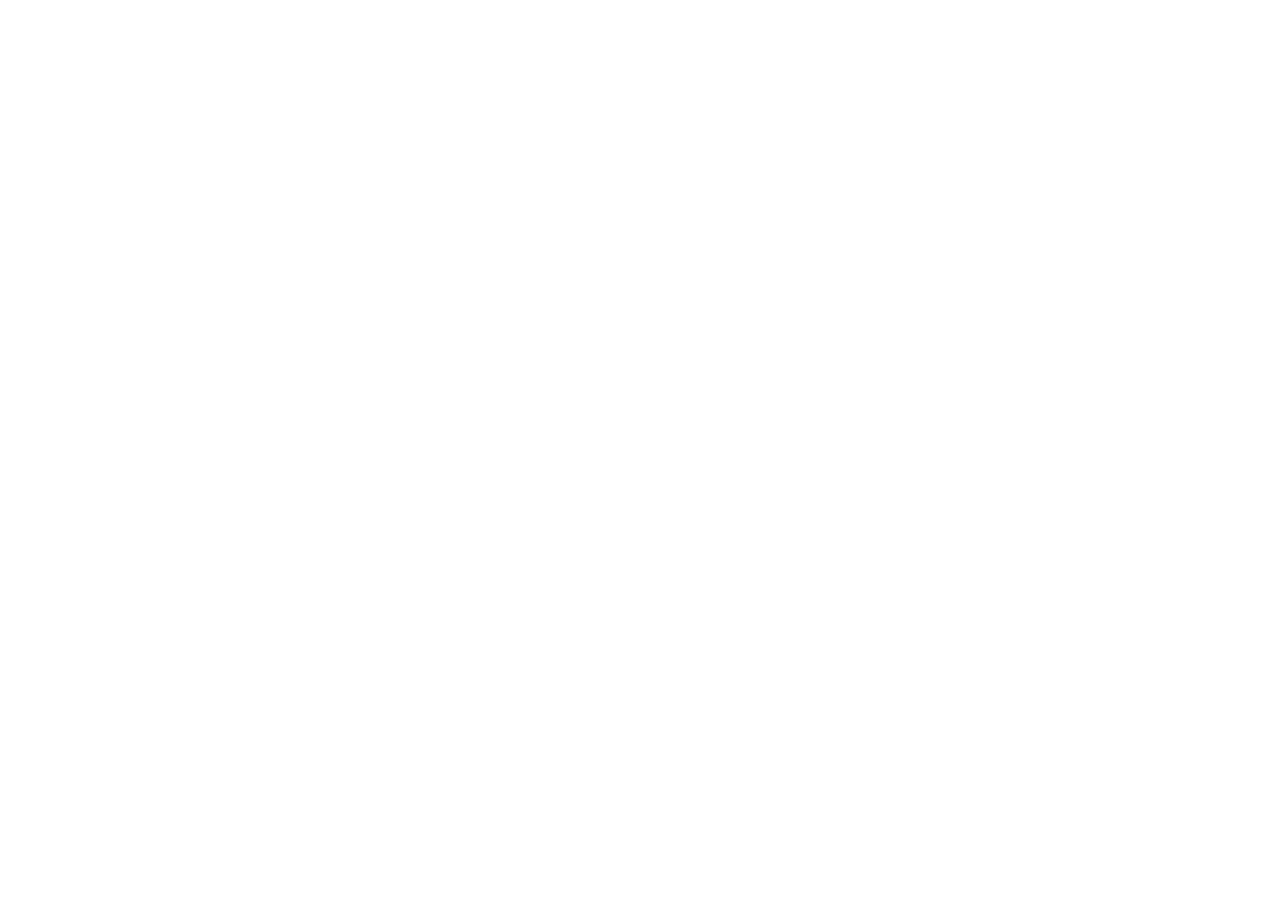
==== index.html @ a52b72cd "Agrega el esqueleto del segundo ejercicio" ====
<!DOCTYPE html>
<html lang="en">
<head>
    <meta charset="UTF-8">
    <meta http-equiv="X-UA-Compatible" content="IE=edge">
    <meta name="viewport" content="width=device-width, initial-scale=1.0">
    <title>Mi Receta</title>
</head>
<body>
    
</body>
</html>
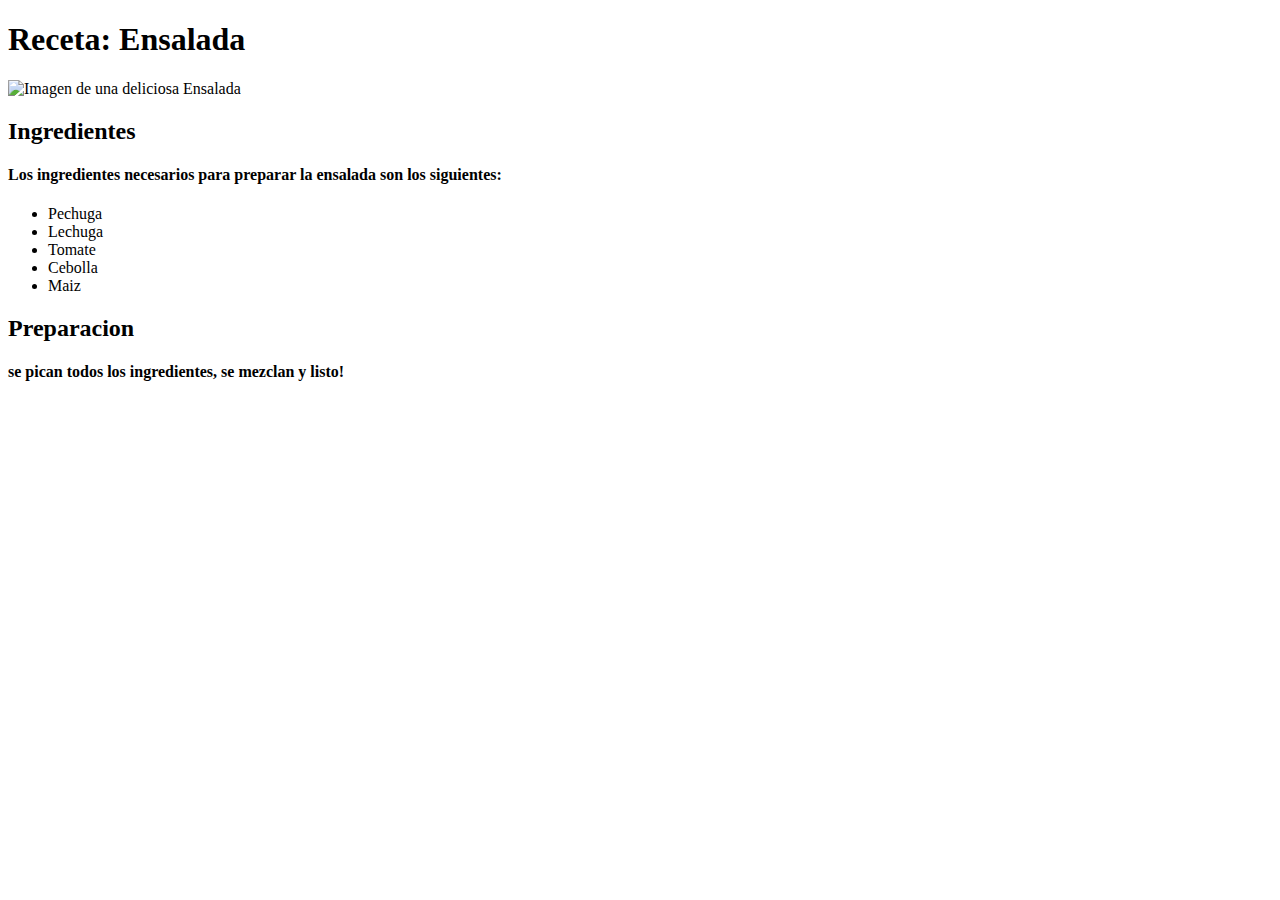
==== commit 4accd42f: "Agrega el cuerpo HTML del segundo ejercicio" ====
--- a/index.html
+++ b/index.html
@@ -7,6 +7,27 @@
     <title>Mi Receta</title>
 </head>
 <body>
-    
+    <main>
+        <h1>Receta: Ensalada</h1>
+
+        <img src="https://s3.amazonaws.com/makeitreal/salad.png" alt="Imagen de una deliciosa Ensalada">
+
+        <h2>Ingredientes</h2>
+        <h4>Los ingredientes necesarios para preparar la ensalada son los siguientes: </h4>
+
+        <ul>
+            <li>Pechuga</li>
+            <li>Lechuga</li>
+            <li>Tomate</li>
+            <li>Cebolla</li>
+            <li>Maiz</li>
+        </ul>
+
+        <h2>Preparacion </h2>
+        <h4>se pican todos los ingredientes, se mezclan y listo!</h4>
+
+
+
+    </main>
 </body>
 </html>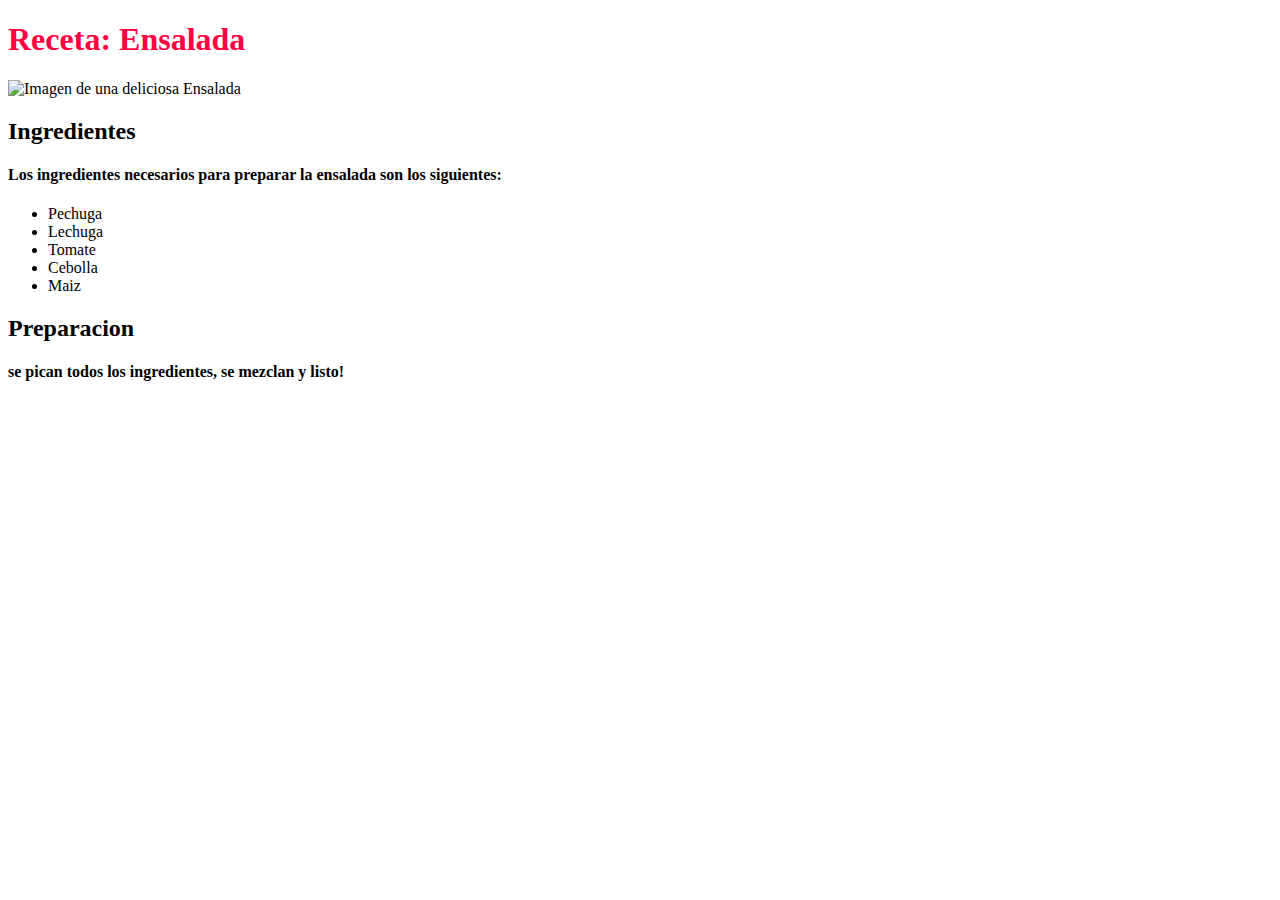
==== commit 962301df: "Agregar estilos al segundo ejercicio" ====
--- a/index.html
+++ b/index.html
@@ -4,6 +4,7 @@
     <meta charset="UTF-8">
     <meta http-equiv="X-UA-Compatible" content="IE=edge">
     <meta name="viewport" content="width=device-width, initial-scale=1.0">
+    <link rel="stylesheet" href="estilos.css" >
     <title>Mi Receta</title>
 </head>
 <body>
@@ -26,8 +27,6 @@
         <h2>Preparacion </h2>
         <h4>se pican todos los ingredientes, se mezclan y listo!</h4>
 
-
-
     </main>
 </body>
 </html>--- a/estilos.css
+++ b/estilos.css
@@ -0,0 +1,3 @@
+main h1{
+    color: #ff0040;
+}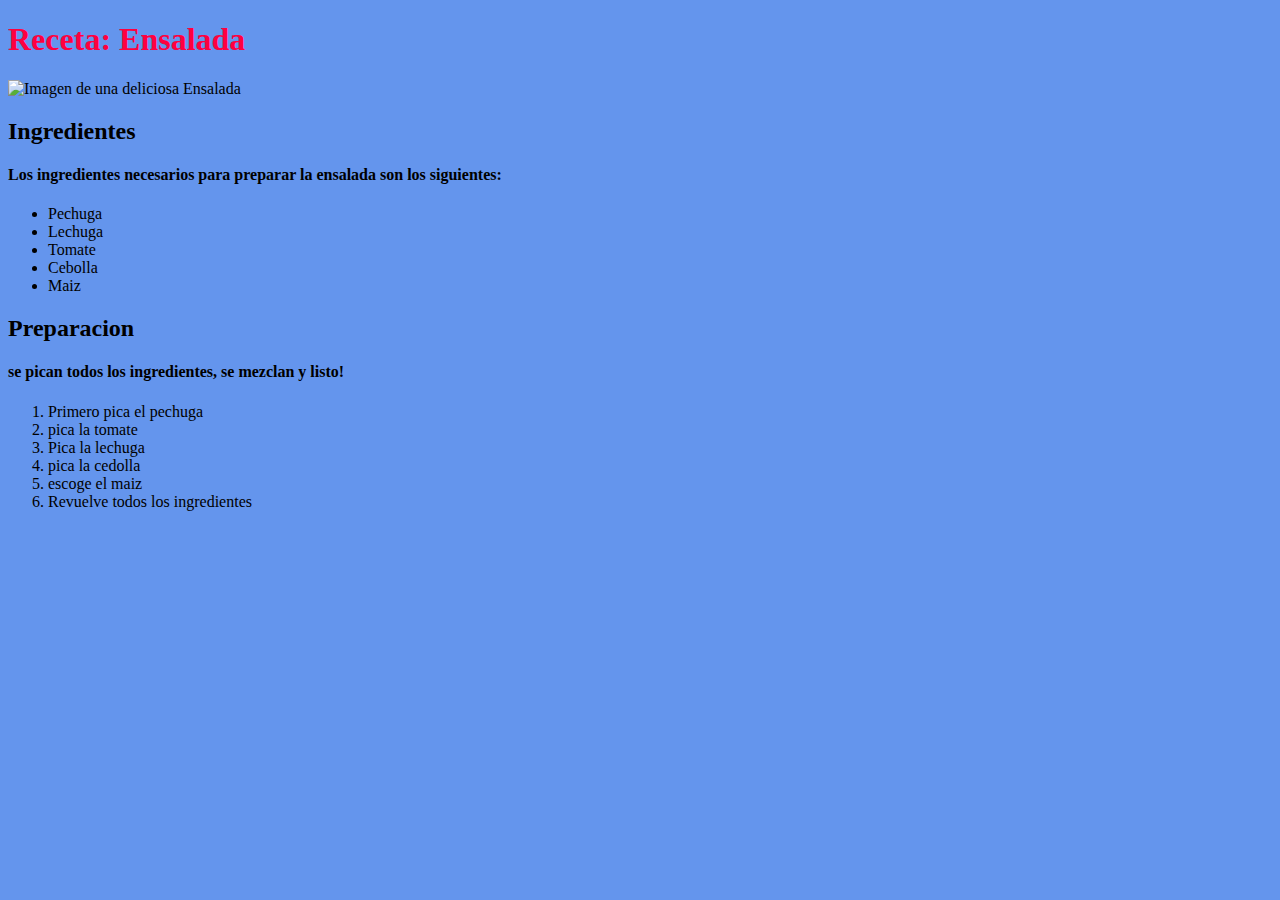
==== commit fa5b174e: "Cambiar el color de fondo de la pagina y crear una lista 'OL'" ====
--- a/index.html
+++ b/index.html
@@ -27,6 +27,15 @@
         <h2>Preparacion </h2>
         <h4>se pican todos los ingredientes, se mezclan y listo!</h4>
 
+        <ol>
+            <li>Primero pica el pechuga</li>
+            <li>pica la tomate</li>
+            <li>Pica la lechuga</li>
+            <li>pica la cedolla</li>
+            <li>escoge el maiz</li>
+            <li>Revuelve todos los ingredientes</li>
+        </ol>
+
     </main>
 </body>
 </html>--- a/estilos.css
+++ b/estilos.css
@@ -1,3 +1,7 @@
 main h1{
     color: #ff0040;
+}
+
+body {
+    background-color: cornflowerblue;
 }